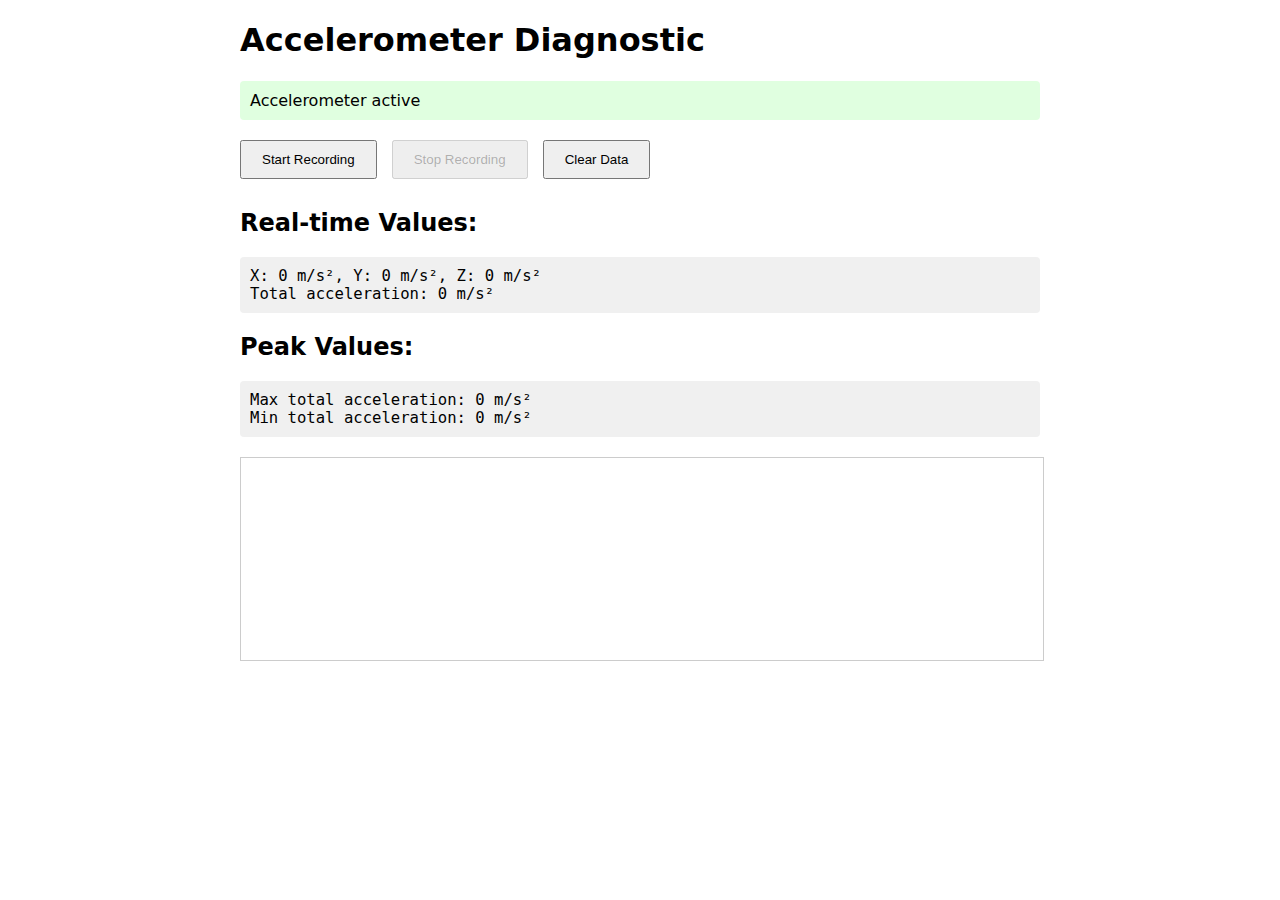
==== accelerometest.html @ daa28e5f "Create accelerometest.html" ====
<!DOCTYPE html>
<html>
<head>
    <meta charset="utf-8">
    <meta name="viewport" content="width=device-width, initial-scale=1">
    <title>Accelerometer Diagnostic</title>
    <style>
        body {
            font-family: system-ui, -apple-system, sans-serif;
            max-width: 800px;
            margin: 20px auto;
            padding: 0 20px;
        }
        .value-display {
            font-family: monospace;
            font-size: 1.2em;
            margin: 10px 0;
            padding: 10px;
            background: #f0f0f0;
            border-radius: 4px;
        }
        #status {
            padding: 10px;
            margin: 10px 0;
            border-radius: 4px;
        }
        .error { background: #ffe0e0; }
        .success { background: #e0ffe0; }
        #graph {
            width: 100%;
            height: 200px;
            border: 1px solid #ccc;
            margin: 10px 0;
        }
        .controls {
            margin: 20px 0;
        }
        button {
            padding: 10px 20px;
            margin: 0 10px 10px 0;
        }
    </style>
</head>
<body>
    <h1>Accelerometer Diagnostic</h1>
    <div id="status">Checking accelerometer availability...</div>
    
    <div class="controls">
        <button id="startBtn">Start Recording</button>
        <button id="stopBtn" disabled>Stop Recording</button>
        <button id="clearBtn">Clear Data</button>
    </div>

    <h2>Real-time Values:</h2>
    <div id="values" class="value-display">
        X: 0 m/s², Y: 0 m/s², Z: 0 m/s²<br>
        Total acceleration: 0 m/s²
    </div>

    <h2>Peak Values:</h2>
    <div id="peaks" class="value-display">
        Max total acceleration: 0 m/s²<br>
        Min total acceleration: 0 m/s²
    </div>

    <canvas id="graph"></canvas>

    <script>
        let recording = false;
        let data = [];
        let maxAcc = 0;
        let minAcc = Infinity;
        const status = document.getElementById('status');
        const values = document.getElementById('values');
        const peaks = document.getElementById('peaks');
        const startBtn = document.getElementById('startBtn');
        const stopBtn = document.getElementById('stopBtn');
        const clearBtn = document.getElementById('clearBtn');
        const canvas = document.getElementById('graph');
        const ctx = canvas.getContext('2d');

        // Set canvas size and scale for device pixel ratio
        function resizeCanvas() {
            const dpr = window.devicePixelRatio || 1;
            const rect = canvas.getBoundingClientRect();
            canvas.width = rect.width * dpr;
            canvas.height = rect.height * dpr;
            ctx.scale(dpr, dpr);
            canvas.style.width = rect.width + 'px';
            canvas.style.height = rect.height + 'px';
        }
        resizeCanvas();
        window.addEventListener('resize', resizeCanvas);

        function drawGraph() {
            ctx.clearRect(0, 0, canvas.width, canvas.height);
            if (data.length < 2) return;

            const width = canvas.width / window.devicePixelRatio;
            const height = canvas.height / window.devicePixelRatio;
            const padding = 20;

            // Find min/max for scaling
            const max = Math.max(...data.map(d => d.total));
            const min = Math.min(...data.map(d => d.total));
            const range = max - min;

            // Draw axes
            ctx.beginPath();
            ctx.strokeStyle = '#666';
            ctx.moveTo(padding, padding);
            ctx.lineTo(padding, height - padding);
            ctx.lineTo(width - padding, height - padding);
            ctx.stroke();

            // Draw data points
            ctx.beginPath();
            ctx.strokeStyle = '#00f';
            data.forEach((point, i) => {
                const x = padding + (i / (data.length - 1)) * (width - 2 * padding);
                const y = height - padding - ((point.total - min) / range) * (height - 2 * padding);
                if (i === 0) ctx.moveTo(x, y);
                else ctx.lineTo(x, y);
            });
            ctx.stroke();
        }

        function updateDisplay(acceleration) {
            const total = Math.sqrt(
                acceleration.x * acceleration.x + 
                acceleration.y * acceleration.y + 
                acceleration.z * acceleration.z
            );

            values.textContent = 
                `X: ${acceleration.x.toFixed(2)} m/s², ` +
                `Y: ${acceleration.y.toFixed(2)} m/s², ` +
                `Z: ${acceleration.z.toFixed(2)} m/s²\n` +
                `Total acceleration: ${total.toFixed(2)} m/s²`;

            if (recording) {
                data.push({
                    timestamp: Date.now(),
                    x: acceleration.x,
                    y: acceleration.y,
                    z: acceleration.z,
                    total: total
                });

                maxAcc = Math.max(maxAcc, total);
                minAcc = Math.min(minAcc, total);
                
                peaks.textContent = 
                    `Max total acceleration: ${maxAcc.toFixed(2)} m/s²\n` +
                    `Min total acceleration: ${minAcc.toFixed(2)} m/s²`;

                drawGraph();
            }
        }

        startBtn.addEventListener('click', () => {
            recording = true;
            startBtn.disabled = true;
            stopBtn.disabled = false;
        });

        stopBtn.addEventListener('click', () => {
            recording = false;
            startBtn.disabled = false;
            stopBtn.disabled = true;
        });

        clearBtn.addEventListener('click', () => {
            data = [];
            maxAcc = 0;
            minAcc = Infinity;
            peaks.textContent = 
                `Max total acceleration: 0 m/s²\n` +
                `Min total acceleration: 0 m/s²`;
            drawGraph();
        });

        if ('Accelerometer' in window) {
            try {
                const accelerometer = new Accelerometer({ frequency: 60 });
                accelerometer.addEventListener('reading', () => {
                    updateDisplay(accelerometer);
                });
                accelerometer.start();
                status.textContent = 'Accelerometer active';
                status.className = 'success';
            } catch (error) {
                status.textContent = `Error: ${error.message}`;
                status.className = 'error';
            }
        } else if ('DeviceMotionEvent' in window) {
            // Fallback to devicemotion event
            window.addEventListener('devicemotion', (event) => {
                const acceleration = event.accelerationIncludingGravity;
                if (acceleration) {
                    updateDisplay(acceleration);
                }
            });
            status.textContent = 'Using device motion events';
            status.className = 'success';
        } else {
            status.textContent = 'Accelerometer not available';
            status.className = 'error';
        }
    </script>
</body>
</html>
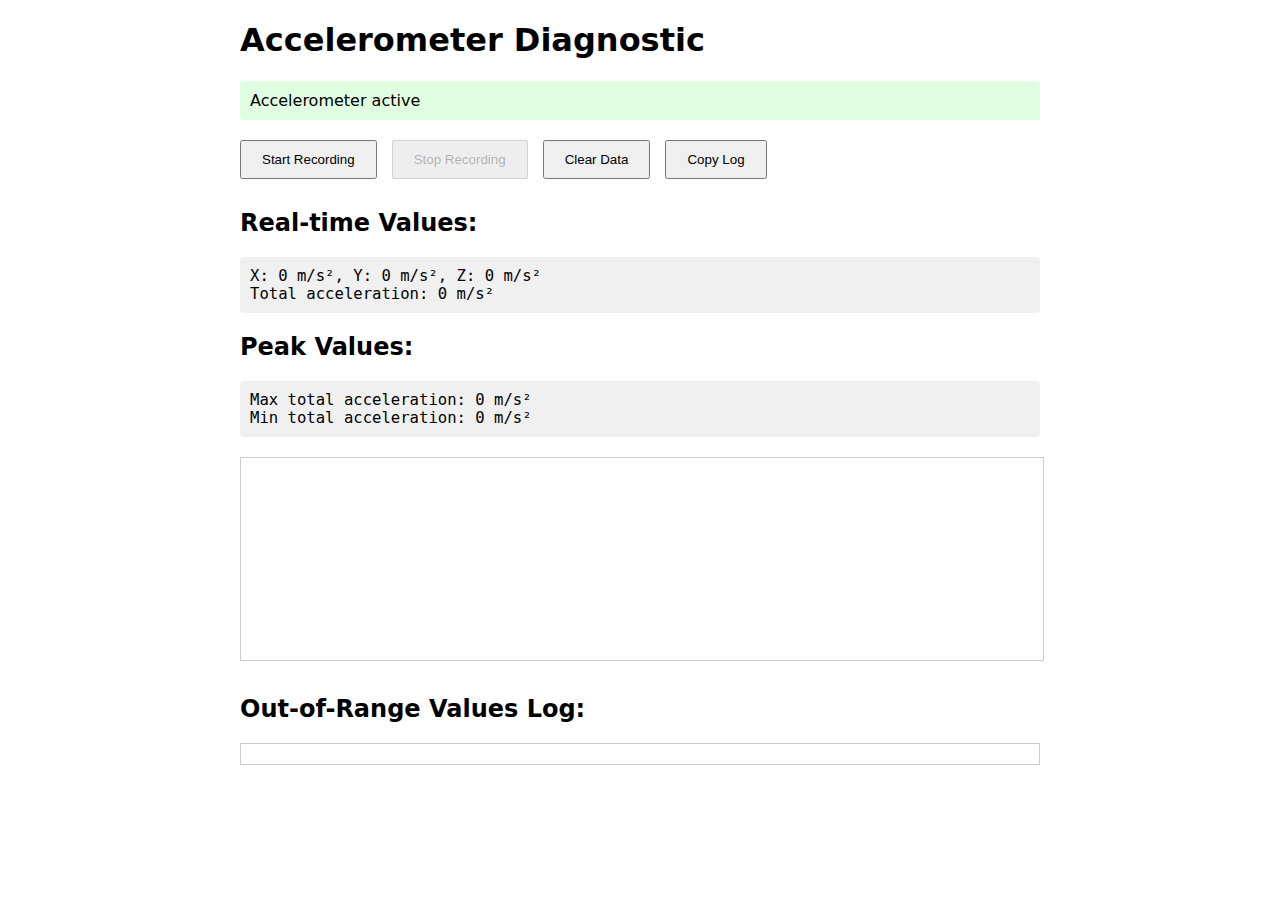
==== commit bcd09a4f: "spike value logging" ====
--- a/accelerometest.html
+++ b/accelerometest.html
@@ -39,6 +39,15 @@
             padding: 10px 20px;
             margin: 0 10px 10px 0;
         }
+        #log-container {
+            margin-top: 20px;
+            max-height: 300px;
+            overflow-y: auto;
+            border: 1px solid #ccc;
+            padding: 10px;
+            font-family: monospace;
+            white-space: pre-wrap;
+        }
     </style>
 </head>
 <body>
@@ -49,6 +58,7 @@
         <button id="startBtn">Start Recording</button>
         <button id="stopBtn" disabled>Stop Recording</button>
         <button id="clearBtn">Clear Data</button>
+        <button id="copyBtn">Copy Log</button>
     </div>
 
     <h2>Real-time Values:</h2>
@@ -64,6 +74,9 @@
     </div>
 
     <canvas id="graph"></canvas>
+
+    <h2>Out-of-Range Values Log:</h2>
+    <div id="log-container"></div>
 
     <script>
         let recording = false;
@@ -76,6 +89,8 @@
         const startBtn = document.getElementById('startBtn');
         const stopBtn = document.getElementById('stopBtn');
         const clearBtn = document.getElementById('clearBtn');
+        const copyBtn = document.getElementById('copyBtn');
+        const logContainer = document.getElementById('log-container');
         const canvas = document.getElementById('graph');
         const ctx = canvas.getContext('2d');
 
@@ -125,6 +140,30 @@
             ctx.stroke();
         }
 
+        function logAcceleration(acceleration, timestamp) {
+            if (!recording) return;
+            
+            // Check if values are out of range
+            if (acceleration.x < -2 || acceleration.x > 2 ||
+                acceleration.y < -2 || acceleration.y > 2 ||
+                acceleration.z < 7 || acceleration.z > 11) {
+                
+                const logEntry = `Time: ${timestamp}\n` +
+                    `X: ${acceleration.x.toFixed(2)} m/s²\n` +
+                    `Y: ${acceleration.y.toFixed(2)} m/s²\n` +
+                    `Z: ${acceleration.z.toFixed(2)} m/s²\n` +
+                    `Total: ${Math.sqrt(
+                        acceleration.x * acceleration.x +
+                        acceleration.y * acceleration.y +
+                        acceleration.z * acceleration.z
+                    ).toFixed(2)} m/s²\n` +
+                    '-------------------\n';
+                
+                logContainer.textContent += logEntry;
+                logContainer.scrollTop = logContainer.scrollHeight;
+            }
+        }
+
         function updateDisplay(acceleration) {
             const total = Math.sqrt(
                 acceleration.x * acceleration.x + 
@@ -139,6 +178,9 @@
                 `Total acceleration: ${total.toFixed(2)} m/s²`;
 
             if (recording) {
+                const timestamp = new Date().toISOString();
+                logAcceleration(acceleration, timestamp);
+                
                 data.push({
                     timestamp: Date.now(),
                     x: acceleration.x,
@@ -177,7 +219,14 @@
             peaks.textContent = 
                 `Max total acceleration: 0 m/s²\n` +
                 `Min total acceleration: 0 m/s²`;
+            logContainer.textContent = '';
             drawGraph();
+        });
+
+        copyBtn.addEventListener('click', () => {
+            navigator.clipboard.writeText(logContainer.textContent)
+                .then(() => alert('Log copied to clipboard!'))
+                .catch(err => alert('Failed to copy log: ' + err));
         });
 
         if ('Accelerometer' in window) {
@@ -209,4 +258,4 @@
         }
     </script>
 </body>
-</html>
+</html>